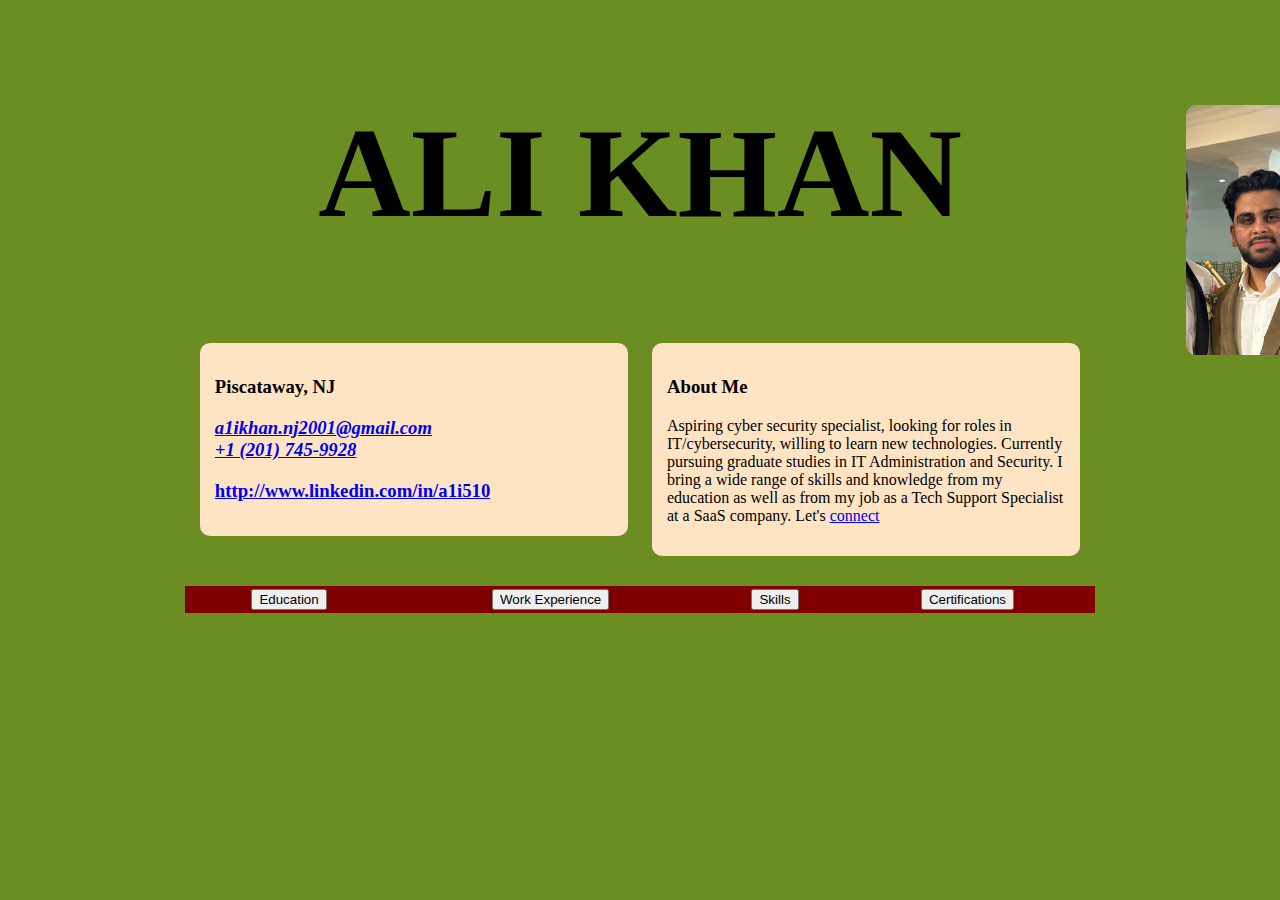
==== index.html @ 472c33b6 "changes" ====
<!DOCTYPE html>
<html lang="en">
<head>
    <meta charset="UTF-8">
    <meta name="viewport" content="width=device-width, initial-scale=1.0">
    <title>My Resume</title>
    <link rel="stylesheet" href="styles.css">
</head>
<body>

    <div class="wrapper">
        <h1>ALI KHAN</h1>
        <img src="pfp.jpeg" alt="profile pic">
        <div class="container">
            <div class="info">
                <h3>Piscataway, NJ</h3>
                <h3>
                    <address>
                        <a href="mailto:a1ikhan.nj2001@gmail.com">a1ikhan.nj2001@gmail.com</a><br />
                        <a href="tel:+12017459928">+1 (201) 745‑9928</a>
                    </address>
                </h3>
                <h3>
                    <a href="http://www.linkedin.com/in/a1i510" target="_blank"> http://www.linkedin.com/in/a1i510</a>
                </h3>
            </div>
            <div class="summary">
                <h3>About Me</h3>
                <p>Aspiring cyber security specialist, looking for roles in IT/cybersecurity, willing to learn new technologies. 
                Currently pursuing graduate studies in IT Administration and Security. 
                I bring a wide range of skills and knowledge from my education as well as from my job as a Tech Support Specialist at a SaaS company. 
                Let's <a href="http://www.linkedin.com/in/a1i510">connect</a></p> 
            </div>
        </div>
        <table>
            <tr>
                <td><button>Education</button></td>
                <td><button>Work Experience</button></td>
                <td><button>Skills</button></td>
                <td><button>Certifications</button></td>
            </tr>
        </table>
    </div>

</body>
</html>
---- styles.css ----
.wrapper {
    width: 90%;
    max-width: 1200px;
    min-width: 100=00px;
    margin: auto;
    text-align: center;
}

.container {
    display: block;
    overflow: hidden;
    text-align:center

}
img{
    width: 250px;
    height: auto;
    float: right;
    margin: -20%;
    border-radius: 10px;
    
}

body{
    background-color: olivedrab;
}

h1{

    text-align: center;
    font-size: 800%;
    margin-top: 100px;
    
}


.info, .summary{
    display: inline-block;
    vertical-align: top;
    background-color: bisque;
    padding: 15px;
    border-radius: 10px;
    width: 35%;
    min-width: 250px;
    margin: 10px;
    text-align: left;
}


table{
background-color: maroon;
margin: 20px auto;
width: 80%;

}
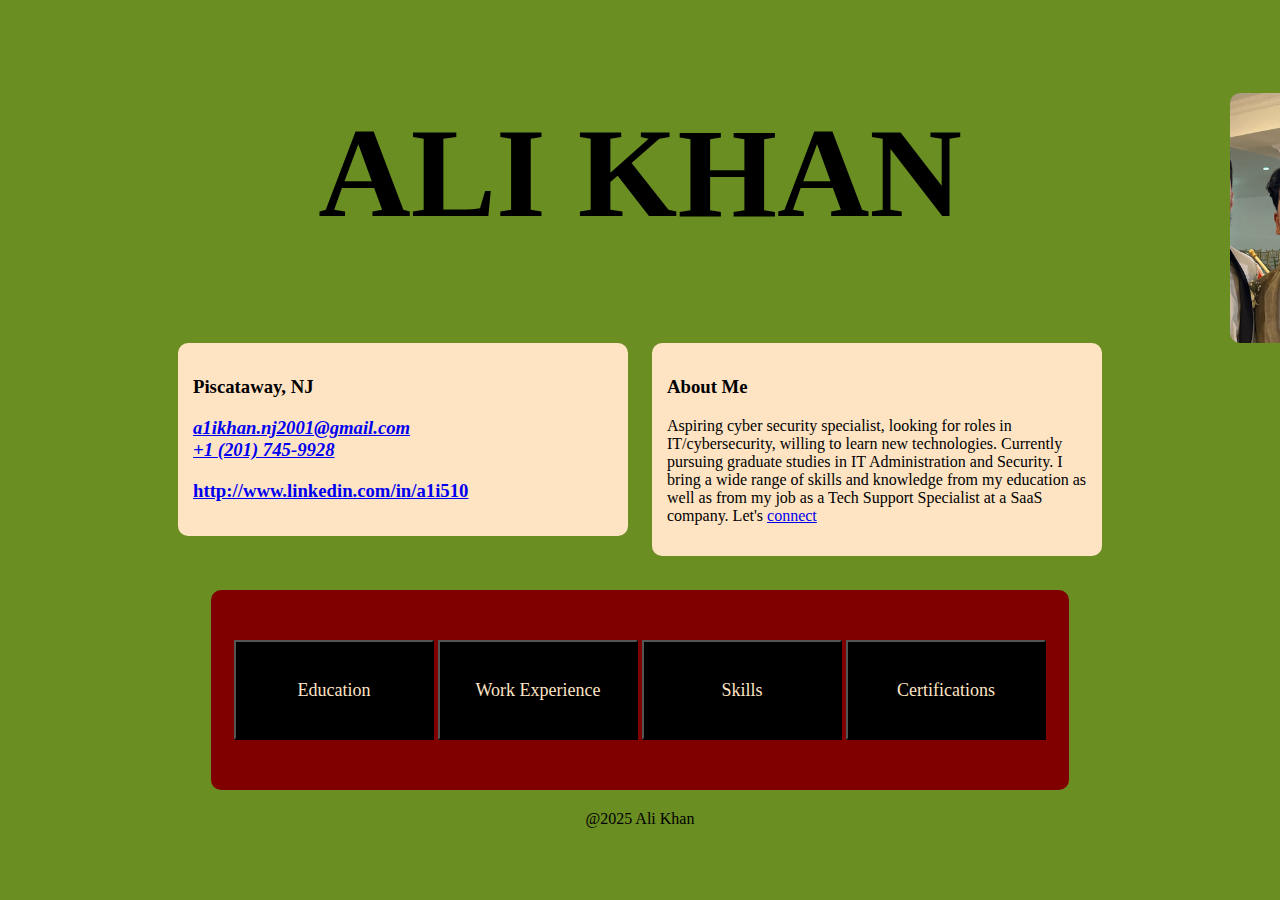
==== commit 2c7c3604: "done" ====
--- a/index.html
+++ b/index.html
@@ -9,7 +9,7 @@
 <body>
 
     <div class="wrapper">
-        <h1>ALI KHAN</h1>
+        <h1 class="name">ALI KHAN</h1>
         <img src="pfp.jpeg" alt="profile pic">
         <div class="container">
             <div class="info">
@@ -32,14 +32,18 @@
                 Let's <a href="http://www.linkedin.com/in/a1i510">connect</a></p> 
             </div>
         </div>
-        <table>
+        <table class="ews">
             <tr>
-                <td><button>Education</button></td>
-                <td><button>Work Experience</button></td>
-                <td><button>Skills</button></td>
-                <td><button>Certifications</button></td>
+                <td><a href="edu.html"><button class="bt">Education</button>
+                <td><a href="wex.html"><button class="bt">Work Experience</button>
+                <td><a href="skills.html"><button class="bt">Skills</button>
+                <td><a href="cert.html"><button class="bt">Certifications</button>
             </tr>
         </table>
+
+        <footer>
+            <p>@2025 Ali Khan</p>
+        </footer>
     </div>
 
 </body>
--- a/styles.css
+++ b/styles.css
@@ -1,5 +1,5 @@
 .wrapper {
-    width: 90%;
+    width: 900%;
     max-width: 1200px;
     min-width: 100=00px;
     margin: auto;
@@ -7,7 +7,7 @@
 }
 
 .container {
-    display: block;
+    display: inline-block;
     overflow: hidden;
     text-align:center
 
@@ -25,7 +25,7 @@
     background-color: olivedrab;
 }
 
-h1{
+.name{
 
     text-align: center;
     font-size: 800%;
@@ -47,9 +47,23 @@
 }
 
 
-table{
+.ews{
 background-color: maroon;
 margin: 20px auto;
-width: 80%;
+width: 70%;
+height: 200px;
+padding: 20px;
+border-radius: 10px;
+}
 
-}+.bt{
+    background-color: black;
+    color: bisque;
+    width: 200px;
+    height: 100px;
+    padding: 10px;
+    font-size: 18px;
+    font-family:'Times New Roman', Times, serif;
+    cursor: pointer;
+
+}
